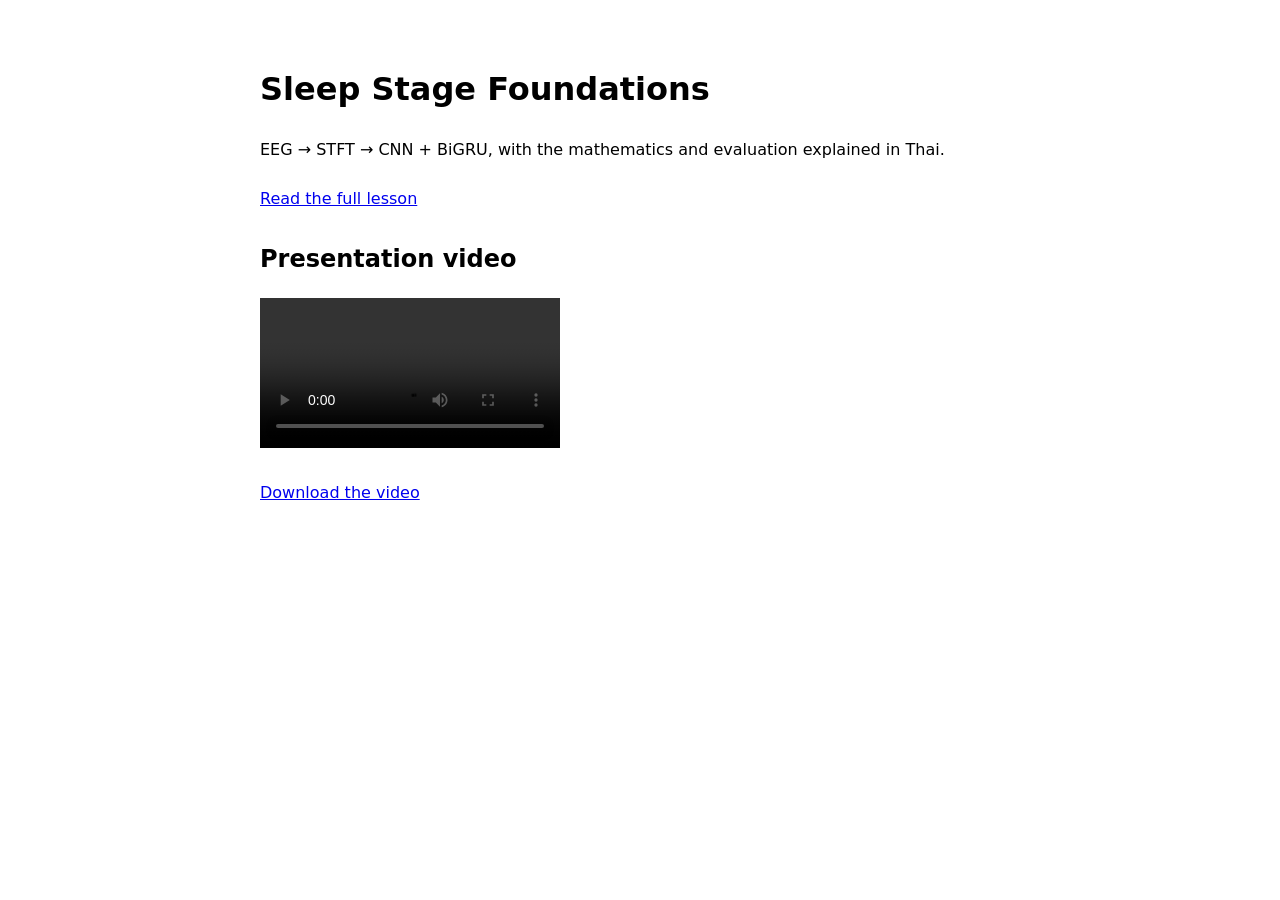
==== index.html @ 05c700f9 "Publish Sleep Stage foundations lesson and video" ====
<!doctype html>
<html lang="en">
<head>
  <meta charset="utf-8">
  <meta name="viewport" content="width=device-width, initial-scale=1">
  <title>Sleep Stage Foundations</title>
  <style>body{font:16px system-ui,sans-serif;max-width:760px;margin:4rem auto;padding:0 1.25rem;line-height:1.6}a{display:inline-block;margin:.5rem 0}video{max-width:100%}</style>
</head>
<body>
  <h1>Sleep Stage Foundations</h1>
  <p>EEG → STFT → CNN + BiGRU, with the mathematics and evaluation explained in Thai.</p>
  <p><a href="foundations.html">Read the full lesson</a></p>
  <h2>Presentation video</h2>
  <video controls preload="metadata" src="SleepStage.mp4"></video>
  <p><a href="SleepStage.mp4">Download the video</a></p>
</body>
</html>
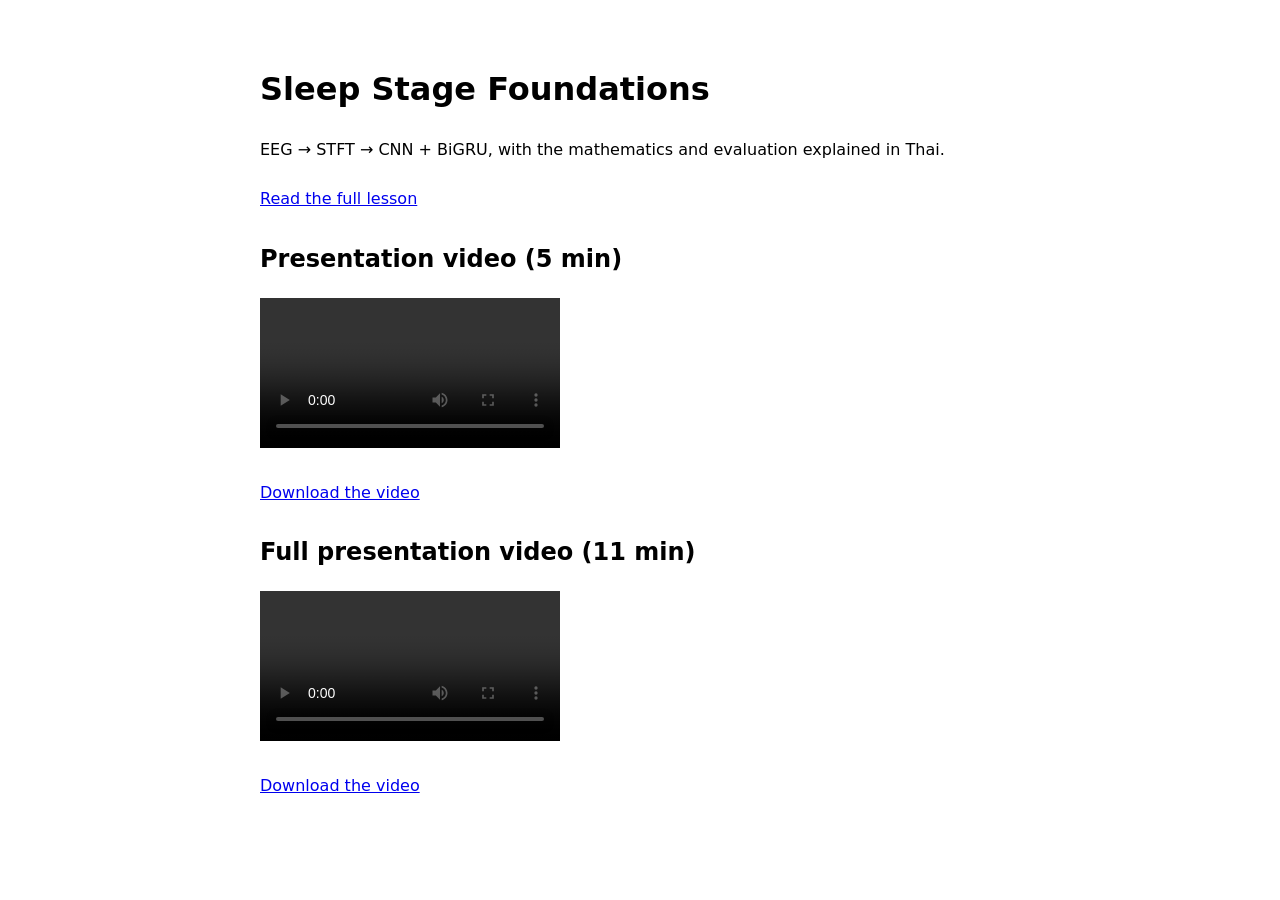
==== commit 548edf9b: "Add the 11-minute presentation video below the 5-minute film Restores the previous SleepStage.mp4 (1" ====
--- a/index.html
+++ b/index.html
@@ -10,8 +10,11 @@
   <h1>Sleep Stage Foundations</h1>
   <p>EEG → STFT → CNN + BiGRU, with the mathematics and evaluation explained in Thai.</p>
   <p><a href="foundations.html">Read the full lesson</a></p>
-  <h2>Presentation video</h2>
+  <h2>Presentation video (5 min)</h2>
   <video controls preload="metadata" src="SleepStage.mp4"></video>
   <p><a href="SleepStage.mp4">Download the video</a></p>
+  <h2>Full presentation video (11 min)</h2>
+  <video controls preload="metadata" src="SleepStage-11min.mp4"></video>
+  <p><a href="SleepStage-11min.mp4">Download the video</a></p>
 </body>
 </html>
